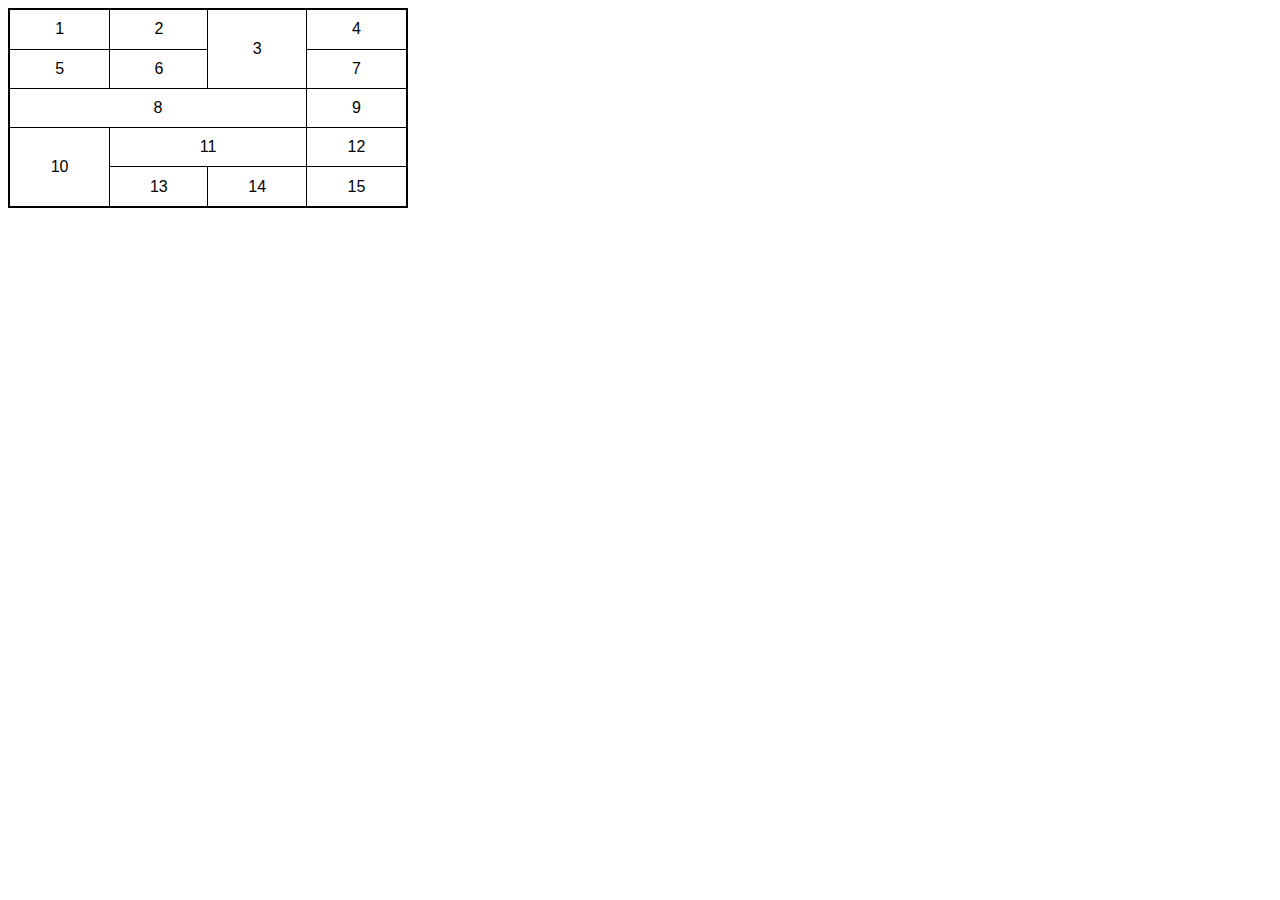
==== d013/tabela1.html @ a53f6296 "desafio 13" ====
<!DOCTYPE html>
<html lang="en">
<head>
    <meta charset="UTF-8">
    <meta http-equiv="X-UA-Compatible" content="IE=edge">
    <meta name="viewport" content="width=device-width, initial-scale=1.0">
    <title>Desafio de tabela 1</title>
    <style>
        body {
            font-family: Arial, Helvetica, sans-serif;
        }
        table {
            width: 400px;
            height: 200px;
            border: 2px solid black;
            border-collapse: collapse;
        }

        td {
            border: 1px solid black;
            text-align: center;
        }       

    </style>
</head>
<body>
    <table>
        <tr>
            <td>1</td>
            <td>2</td>
            <td rowspan="2">3</td>
            <td>4</td>
        </tr>
        <tr>
            <td>5</td>
            <td>6</td>
            <td>7</td>
        </tr>
        <tr>
            <td colspan="3">8</td>
            <td>9</td>
        </tr>
        <tr>
            <td rowspan="2">10</td>
            <td colspan="2">11</td>
            <td>12</td>
        </tr>
        <tr>
            <td>13</td>
            <td>14</td>
            <td>15</td>
        </tr>
    </table>
</body>
</html>
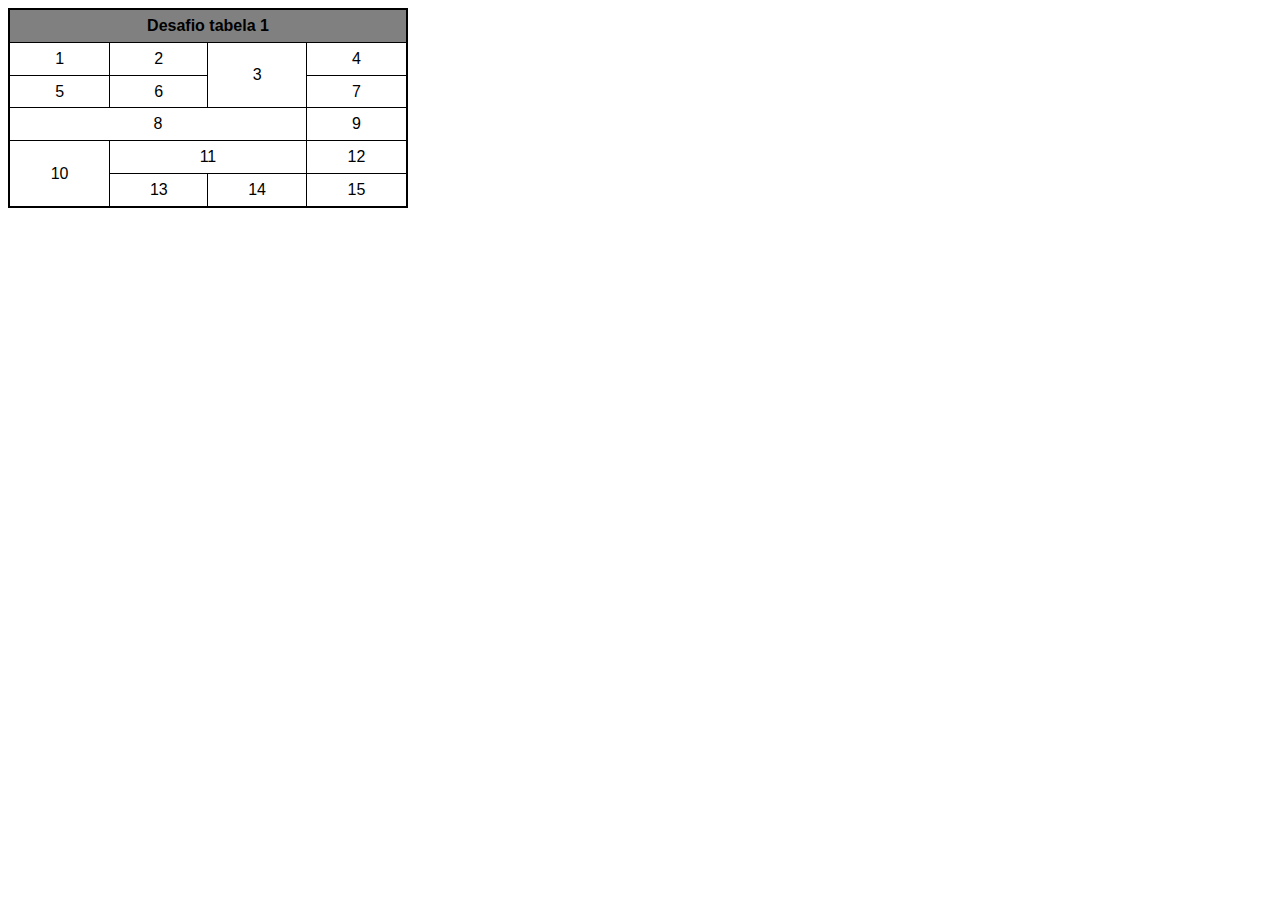
==== commit 623f2f98: "desafio tabela finalizado" ====
--- a/d013/tabela1.html
+++ b/d013/tabela1.html
@@ -21,10 +21,17 @@
             text-align: center;
         }       
 
+        th {
+            background-color: gray;
+        }
+
     </style>
 </head>
 <body>
     <table>
+        <tr>
+            <th colspan="4" scope="col">Desafio tabela 1</th>
+        </tr>
         <tr>
             <td>1</td>
             <td>2</td>
